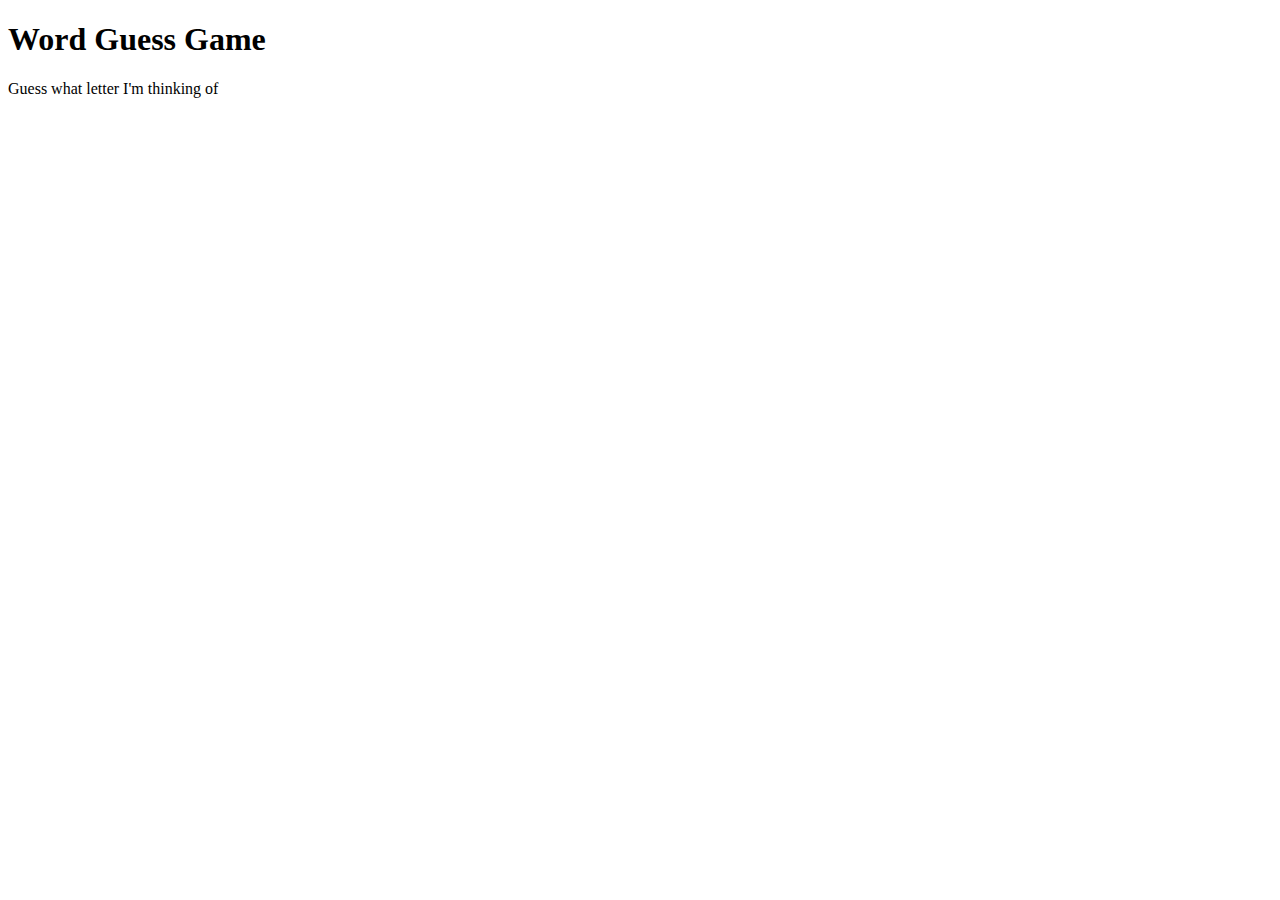
==== index.html @ 1438ec1c "wrote down a step-by-step for what I am going to do in my pseudocode" ====
<!--PSEUDOCODE: *pick a theme*
1.I will set the HTML part of the screen, the text "id" that will be on the screen. 
2.Establish the variables, for the letters, and for the outputs (wins, losses, current word,  number of guesses remaining, letters already used)
3.Add variables to hold HTML places 
4.Set a function for a random letter
5.Set the conditionals: 
    a.If I get the correct letter:
        I.The letter replaces one of the lines (_) for "current word" slot
        II. The number of guesses remaining REMAINS THE SAME, and the letter is only added to the top part, not the bottom.
    b.If I don't guess the correct letter:
        I.The number of guesses remaining goes down by 1
        II. The guessed letter is added to the part of "letters already guesses" separated by a comma (ONLY WHEN IT'S THE SECOND LETTER)
    c.If I guess the whole word:
        I.The image on the left of the screen appears, and an effect happens. (music plays, background changes, etc..)
        II. Title on top changes with the correct answer
        III. The current word moves to the next word
        IV. The number of guesses moves back up to the original amount
        V. The letters already guessed clears up again.
        VI. Wins goes up by 1 point
    d.If I run out of guesses:
        I.Losses goes up by 1 point
        II.The Current word clears for the next word
        III.The number of guesses remaining resets
        IV. The letters already guessed clears
-->

<!DOCTYPE html>
<html lang="en">

<head>
    <meta charset="UTF-8">
    <title>Word Guess Game</title>
</head>

<body>
    <h1>Word Guess Game</h1>

<!-- Only HTML part of text on screen -->
    <div>
        <p id="directions-text">Guess what letter I'm thinking of </p>
        <p id="wins-text"></p>
        <p id="losses-text"></p>
        <p id="guessesLeft-text"></p>
        <p id="yourGuesses-text"></p>
    </div>

<!-- JAVASCRIPT -->
    <script type="text/javascript">

//Variables

//Variables for letters
var computerChoices= ["a","b","c","d","e","f","g","h","i","j","k","l","m","n","o","p","q"
    ,"r","s","t","u","v","w","x","y","z"];

//Variables for win, lose, guesses left and the guess
var wins = 0;
var losses = 0;
var guessesLeft = 10;
var yourGuesses = [];
var computerGuess = myFunction();

//Variables to hold references to HTML places
var directionsText = document.getElementById("directions-text");
var winsText = document.getElementById("wins-text");
var lossesText = document.getElementById("losses-text");
var leftText = document.getElementById("guessesLeft-text");
var userChoiceText = document.getElementById("yourGuesses-text");

function myFunction (){
    return computerChoices[Math.floor(Math.random() * computerChoices.length)];
}

// function that runs when user presses a key
document.onkeyup = function(event){
    var userGuess = event.key;

  
if (userGuess===computerGuess){
    wins++;
    guessesLeft=10;
    computerGuess = myFunction();
    yourGuesses =[];
} 
else {
    guessesLeft--;
    console.log(yourGuesses);
    yourGuesses.push(userGuess);
}
if (guessesLeft===0){
    guessesLeft=10;
    losses++;
    yourGuesses=[];
}



//Display all the text below the title
winsText.textContent = "Wins: " + wins;
lossesText.textContent = "Losses: " + losses;
leftText.textContent = "Guesses Left: " + guessesLeft;
userChoiceText.innerHTML = "Your choices so far: " + yourGuesses;

}
;

    </script>
</body>

</html>
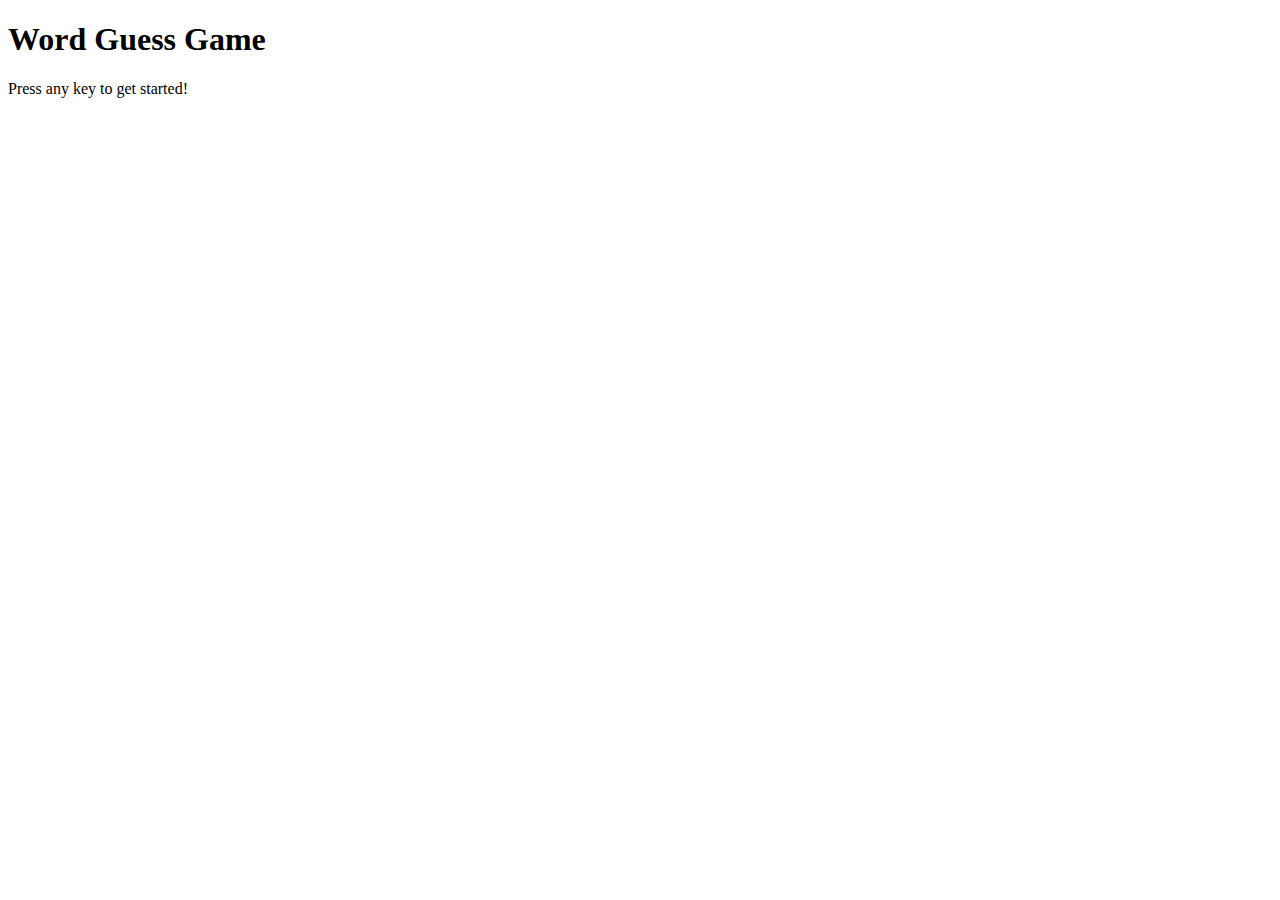
==== commit 73127ec0: "created the variables, set up the skeleton and am working on figuring out how the array will be chos" ====
--- a/index.html
+++ b/index.html
@@ -1,6 +1,6 @@
 <!--PSEUDOCODE: *pick a theme*
 1.I will set the HTML part of the screen, the text "id" that will be on the screen. 
-2.Establish the variables, for the letters, and for the outputs (wins, losses, current word,  number of guesses remaining, letters already used)
+2.Establish the variables, for the letters, answers, and for the outputs (wins, losses, current word,  number of guesses remaining, letters already used)
 3.Add variables to hold HTML places 
 4.Set a function for a random letter
 5.Set the conditionals: 
@@ -37,9 +37,10 @@
 
 <!-- Only HTML part of text on screen -->
     <div>
-        <p id="directions-text">Guess what letter I'm thinking of </p>
+        <p id="directions-text">Press any key to get started! </p>
         <p id="wins-text"></p>
         <p id="losses-text"></p>
+        <p id="current-word"></p>
         <p id="guessesLeft-text"></p>
         <p id="yourGuesses-text"></p>
     </div>
@@ -50,13 +51,21 @@
 //Variables
 
 //Variables for letters
-var computerChoices= ["a","b","c","d","e","f","g","h","i","j","k","l","m","n","o","p","q"
+var char= ["a","b","c","d","e","f","g","h","i","j","k","l","m","n","o","p","q"
     ,"r","s","t","u","v","w","x","y","z"];
+var cat= ["c","a","t"];
+var dog=["d","o","g"];
+var elephant=["e","l","e","p","h","a","n","t"];
+var kangaroo=["k","a","n","g","a","r","o","o"];
+var bunny=["b","u","n","n","y"];
+var horse=["h","o","r","s","e"];
+var monkey=["m","o","n","k","e","y"];
+var lion=["l","i","o","n"];
 
 //Variables for win, lose, guesses left and the guess
 var wins = 0;
 var losses = 0;
-var guessesLeft = 10;
+var guessesLeft = 12;
 var yourGuesses = [];
 var computerGuess = myFunction();
 
@@ -67,16 +76,20 @@
 var leftText = document.getElementById("guessesLeft-text");
 var userChoiceText = document.getElementById("yourGuesses-text");
 
+//function for the random animal to be generated and build the lines for the word to be guessed
+debugger
 function myFunction (){
-    return computerChoices[Math.floor(Math.random() * computerChoices.length)];
+    return animalChoices[Math.floor(Math.random() * animalChoices.length)];
 }
 
 // function that runs when user presses a key
 document.onkeyup = function(event){
     var userGuess = event.key;
 
-  
-if (userGuess===computerGuess){
+//conditionals (see above explained)
+       // I.The letter replaces one of the lines (_) for "current word" slot
+//        // II. The number of guesses remaining REMAINS THE SAME, and the letter is only added to the top part, not the bottom.
+if (userGuess.includes(char)){
     wins++;
     guessesLeft=10;
     computerGuess = myFunction();
@@ -95,9 +108,11 @@
 
 
 
-//Display all the text below the title
+//Display all the text below the title(wins, losses, current word,  number of guesses remaining, letters already used)
 winsText.textContent = "Wins: " + wins;
 lossesText.textContent = "Losses: " + losses;
+"Current Word: ";
+charactersText.textContent= char; //slots (_) or the letters themselves
 leftText.textContent = "Guesses Left: " + guessesLeft;
 userChoiceText.innerHTML = "Your choices so far: " + yourGuesses;
 
